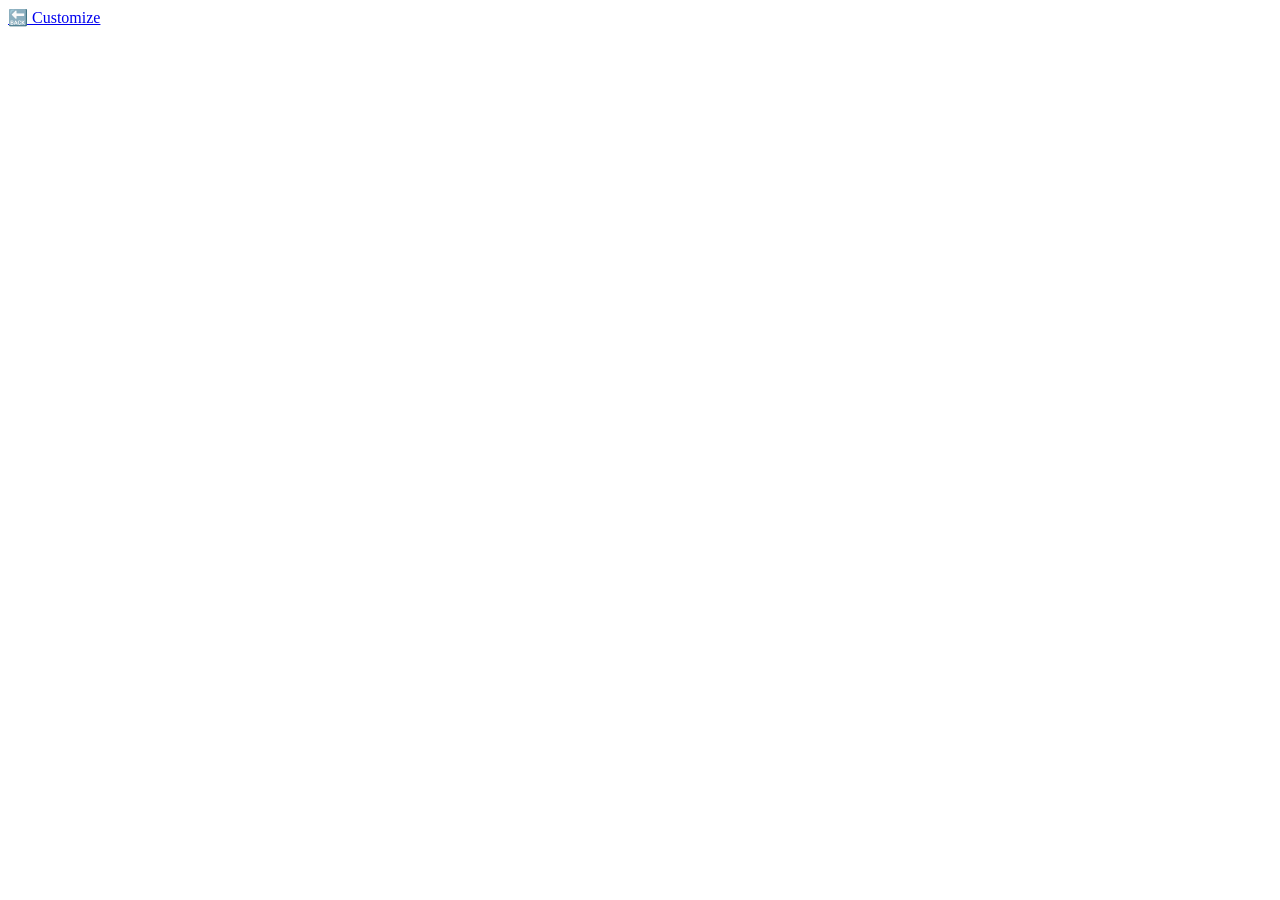
==== scene.html @ 5cabc20e "started off on scene,thml" ====
<html>
    <head>
        <title>WINDOW</title>
        <link rel="stylesheet" href="scene.css">
    </head>
    <body>
        <main>
            <div class="sky"></div>
            <div class="landscape"></div>
            <div class="weather"></div>
            <div class="window-frame"></div>
        </main>
        <a href="index.html" class="">🔙 Customize</a>

        <script src="scene.js"></script>
    </body>
</html>
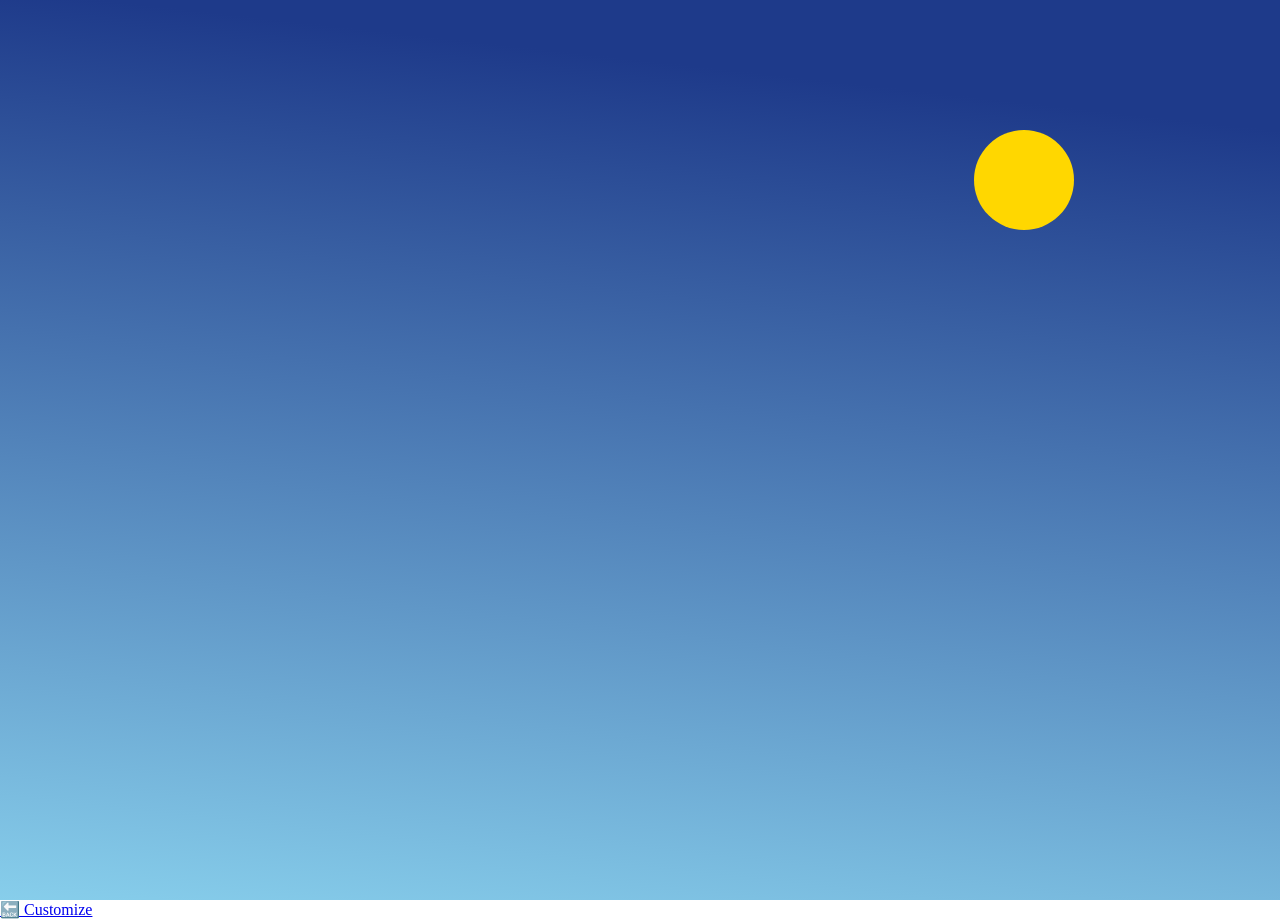
==== commit 46872ba7: "create th sun and background using canvas will make the graphics better soon" ====
--- a/scene.html
+++ b/scene.html
@@ -4,13 +4,10 @@
         <link rel="stylesheet" href="scene.css">
     </head>
     <body>
-        <main>
-            <div class="sky"></div>
-            <div class="landscape"></div>
-            <div class="weather"></div>
-            <div class="window-frame"></div>
+        <main class="scene">
+            <canvas id="canvas"></canvas>
         </main>
-        <a href="index.html" class="">🔙 Customize</a>
+        <a href="index.html">🔙 Customize</a>
 
         <script src="scene.js"></script>
     </body>
--- a/scene.css
+++ b/scene.css
@@ -0,0 +1,19 @@
+body {
+    margin: 0;
+}
+
+.scene {
+    width:100%;
+    height: 100vh;
+    position: relative;
+    overflow: hidden;
+}
+
+.landscape {
+    width:100%;
+    height:100vh;
+    background-image: url("assets/scenes/forests/forest.jpeg");
+    background-size: cover;
+    background-position: center;
+    margin: 0px;
+}
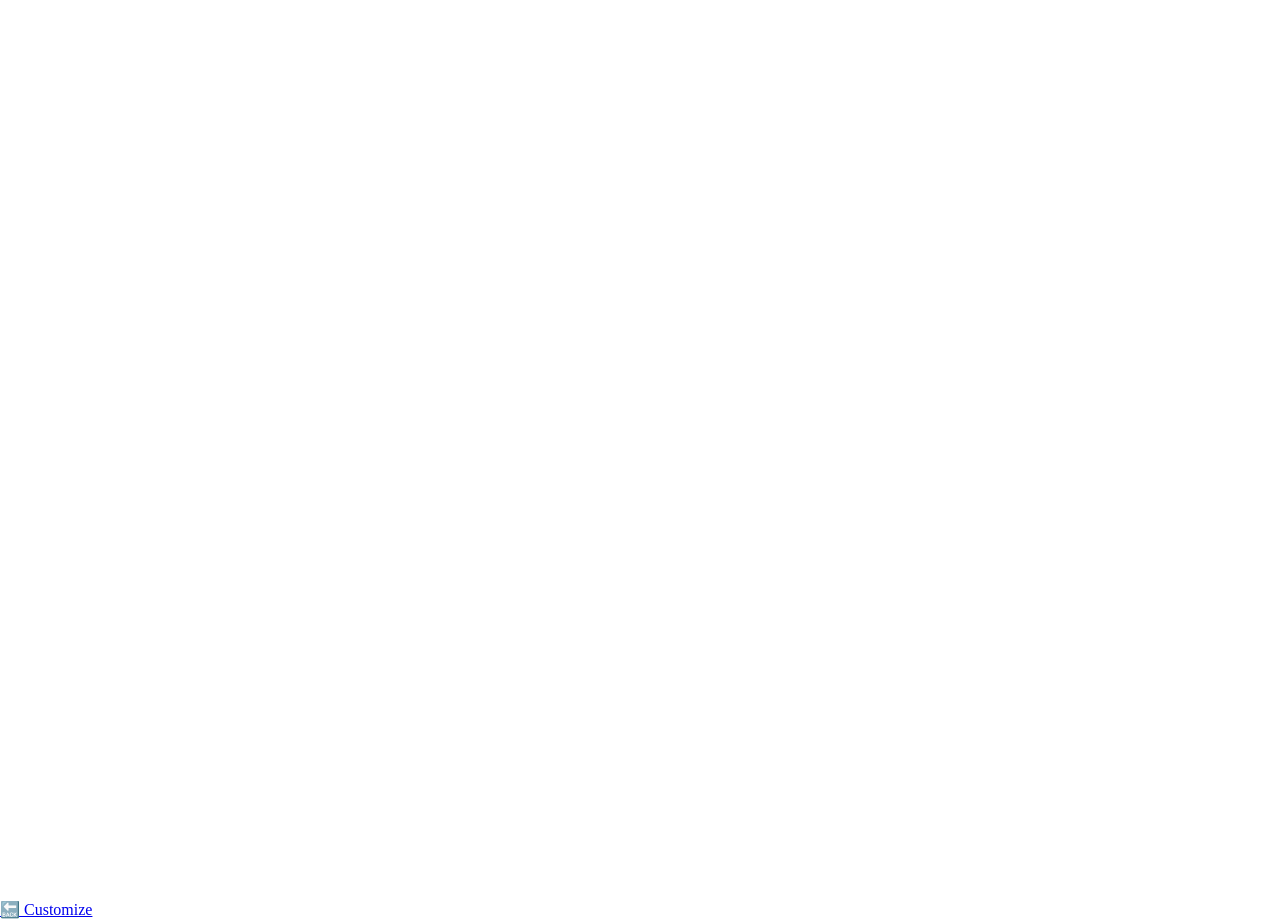
==== commit 7b463e39: "used ai to uderstand some logic hre and will start making scenes now" ====
--- a/scene.html
+++ b/scene.html
@@ -2,6 +2,13 @@
     <head>
         <title>WINDOW</title>
         <link rel="stylesheet" href="scene.css">
+        <script type="importmap">
+        {
+        "imports": {
+            "three": "https://cdn.jsdelivr.net/npm/three@0.180.0/build/three.module.js"
+            }
+        }
+        </script>
     </head>
     <body>
         <main class="scene">
@@ -9,6 +16,6 @@
         </main>
         <a href="index.html">🔙 Customize</a>
 
-        <script src="scene.js"></script>
+        <script type="module"src="scene.js"></script>
     </body>
 </html>
--- a/scene.css
+++ b/scene.css
@@ -3,17 +3,12 @@
 }
 
 .scene {
-    width:100%;
+    width: 100%;
     height: 100vh;
-    position: relative;
-    overflow: hidden;
 }
 
-.landscape {
-    width:100%;
-    height:100vh;
-    background-image: url("assets/scenes/forests/forest.jpeg");
-    background-size: cover;
-    background-position: center;
-    margin: 0px;
+#canvas {
+    display: block;
+    width: 100%;
+    height: 100%;
 }
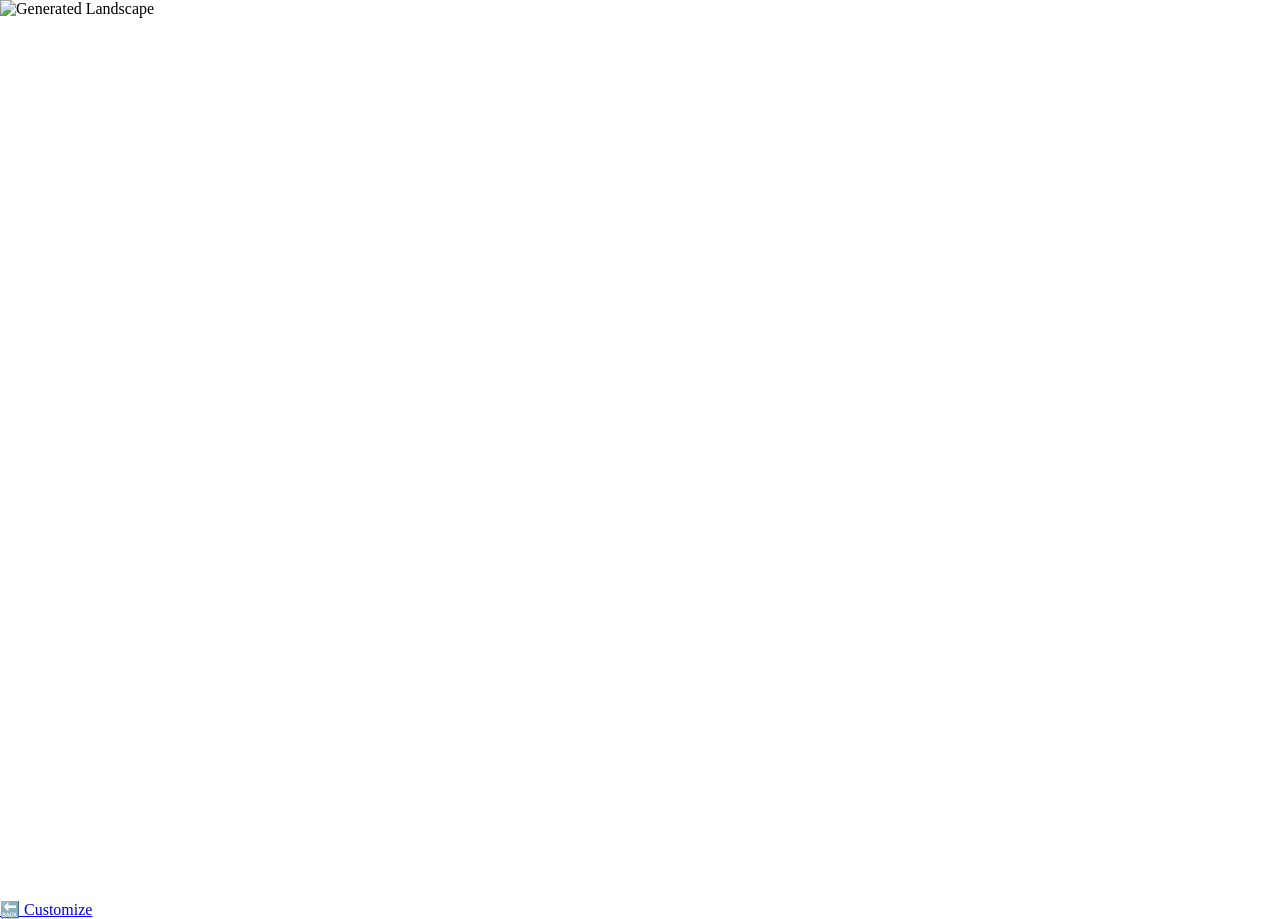
==== commit cce22fa5: "done unraveling but has some bugs in other js" ====
--- a/scene.html
+++ b/scene.html
@@ -3,19 +3,20 @@
         <title>WINDOW</title>
         <link rel="stylesheet" href="scene.css">
         <script type="importmap">
-        {
-        "imports": {
-            "three": "https://cdn.jsdelivr.net/npm/three@0.180.0/build/three.module.js"
+            {
+                "imports": {
+                    "three": "https://cdn.jsdelivr.net/npm/three@0.180.0/build/three.module.js",
+                    "three/addons/": "https://cdn.jsdelivr.net/npm/three@0.180.0/examples/jsm/"
+                }
             }
-        }
         </script>
     </head>
     <body>
         <main class="scene">
-            <canvas id="canvas"></canvas>
+            <img id="generated-landscape" alt="Generated Landscape">
         </main>
         <a href="index.html">🔙 Customize</a>
 
-        <script type="module"src="scene.js"></script>
+        <script type="module"src="js/scene.js"></script>
     </body>
 </html>
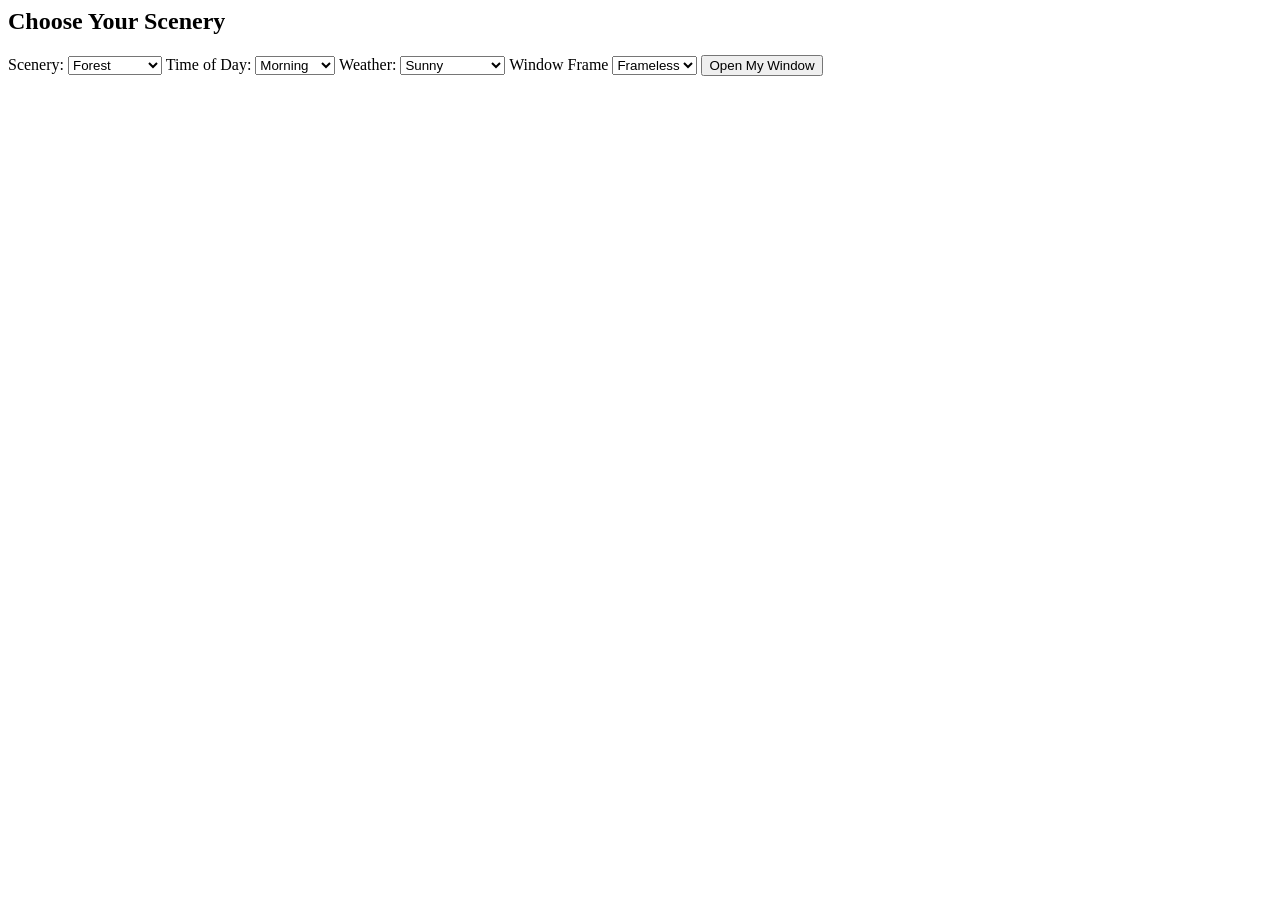
==== commit d6ecc300: "bug fixes" ====
--- a/scene.html
+++ b/scene.html
@@ -1,22 +1,19 @@
-<html>
-    <head>
-        <title>WINDOW</title>
-        <link rel="stylesheet" href="scene.css">
-        <script type="importmap">
-            {
-                "imports": {
-                    "three": "https://cdn.jsdelivr.net/npm/three@0.180.0/build/three.module.js",
-                    "three/addons/": "https://cdn.jsdelivr.net/npm/three@0.180.0/examples/jsm/"
-                }
-            }
-        </script>
-    </head>
-    <body>
-        <main class="scene">
-            <img id="generated-landscape" alt="Generated Landscape">
-        </main>
-        <a href="index.html">🔙 Customize</a>
+<!DOCTYPE html>
+<html lang="en">
+<head>
+    <meta charset="UTF-8">
+    <meta name="viewport" content="width=device-width, initial-scale=1.0">
+    <title>WINDOW — Your Environment</title>
+    <link rel="stylesheet" href="css/scene.css">
+</head>
 
-        <script type="module"src="js/scene.js"></script>
-    </body>
+<body>
+    <main class="scene">
+        <img id="generated-landscape" alt="AI-generated landscape">
+    </main>
+
+    <a class="back-button" href="index.html">← Customize</a>
+    <script src="js/scene.js"></script>
+</body>
+
 </html>
--- a/css/scene.css
+++ b/css/scene.css
@@ -0,0 +1,14 @@
+body {
+    margin: 0;
+}
+
+.scene {
+    width: 100%;
+    height: 100vh;
+}
+
+#canvas {
+    display: block;
+    width: 100%;
+    height: 100%;
+}
